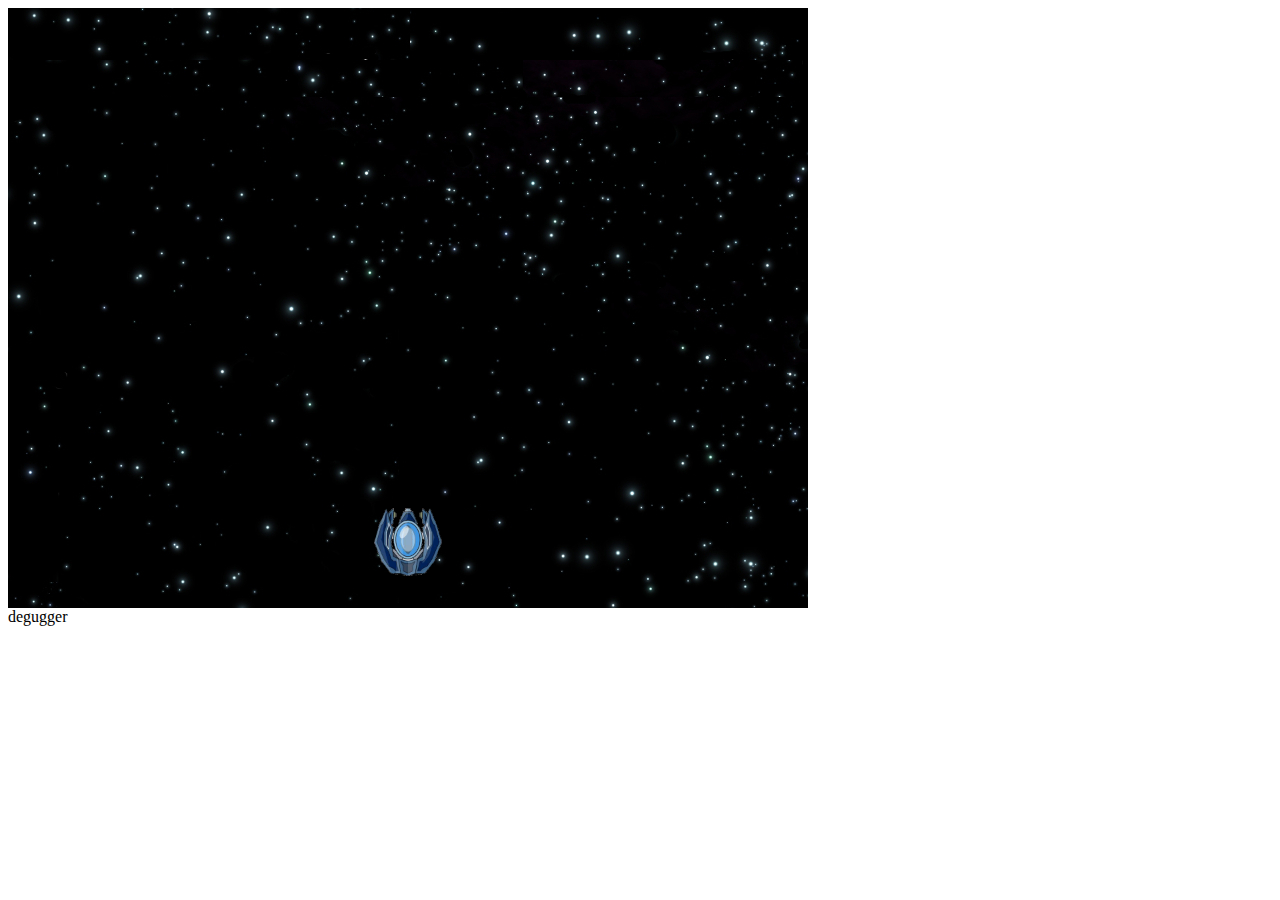
==== hw/hw4/index.html @ a20d4613 "space invaders... lesson43" ====
<html>
	<head>
		<title>SPACE INVADERS</title>
		<link rel="stylesheet" href="css/styles.css" type="text/css">
	</head>
	<body onload="init()">
		<div id="gameScreen"></div>
		<div id="output">degugger</div>
		<script src="js/spaceInvaders.js"></script>
	</body>
</html>
---- hw/hw4/css/styles.css ----
#gameScreen{
	position: relative;
	background-color: silver;
	overflow: hidden;
}

.gameObject{
	position: absolute;
	z-index: 1;
}
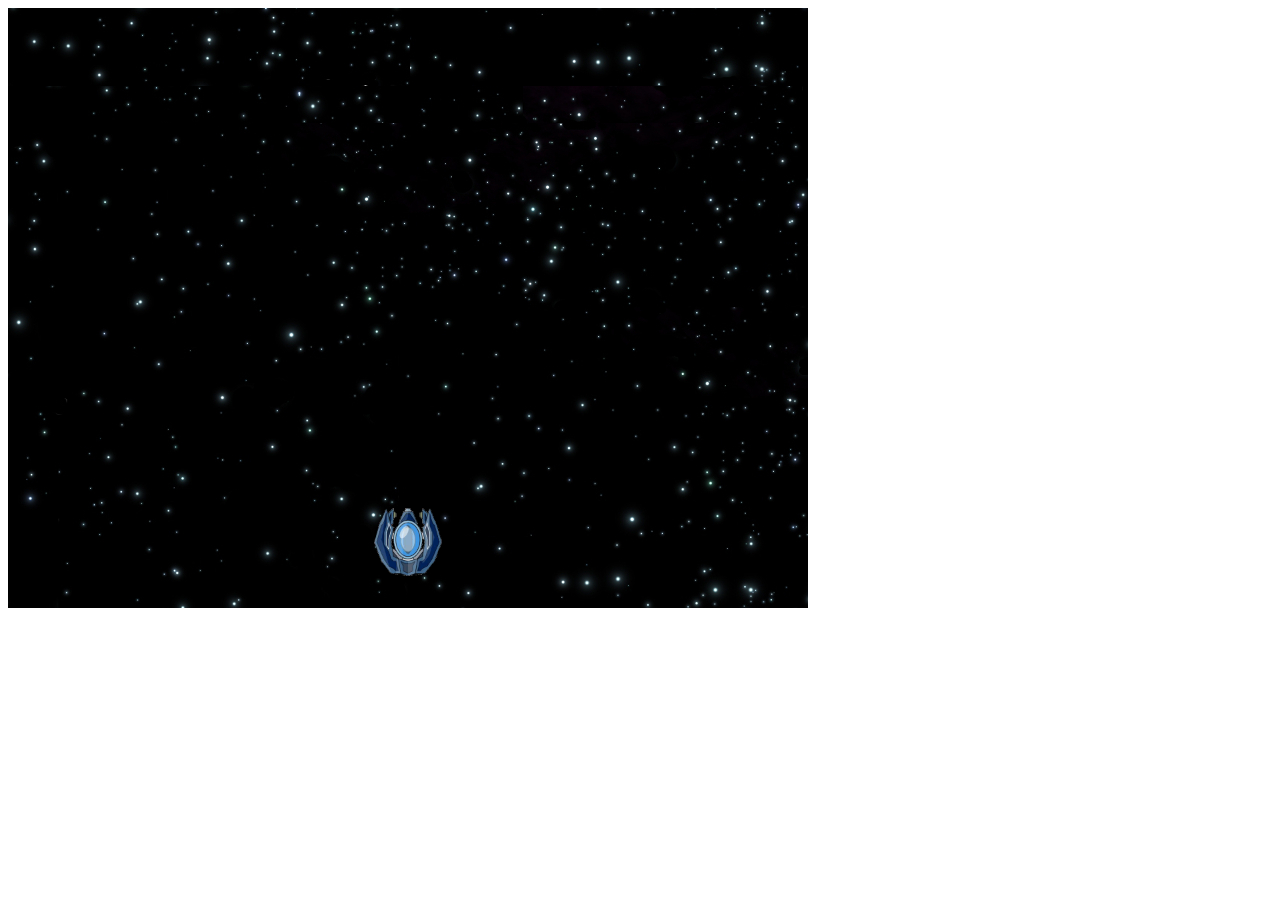
==== commit 11587ac6: "hw4 complete" ====
--- a/hw/hw4/index.html
+++ b/hw/hw4/index.html
@@ -2,10 +2,12 @@
 	<head>
 		<title>SPACE INVADERS</title>
 		<link rel="stylesheet" href="css/styles.css" type="text/css">
+		<script src="https://ajax.googleapis.com/ajax/libs/jquery/1.10.2/jquery.min.js"> +</script>
 	</head>
-	<body onload="init()">
+	<body>
 		<div id="gameScreen"></div>
-		<div id="output">degugger</div>
+		<div id="output"></div>
 		<script src="js/spaceInvaders.js"></script>
 	</body>
 </html>
